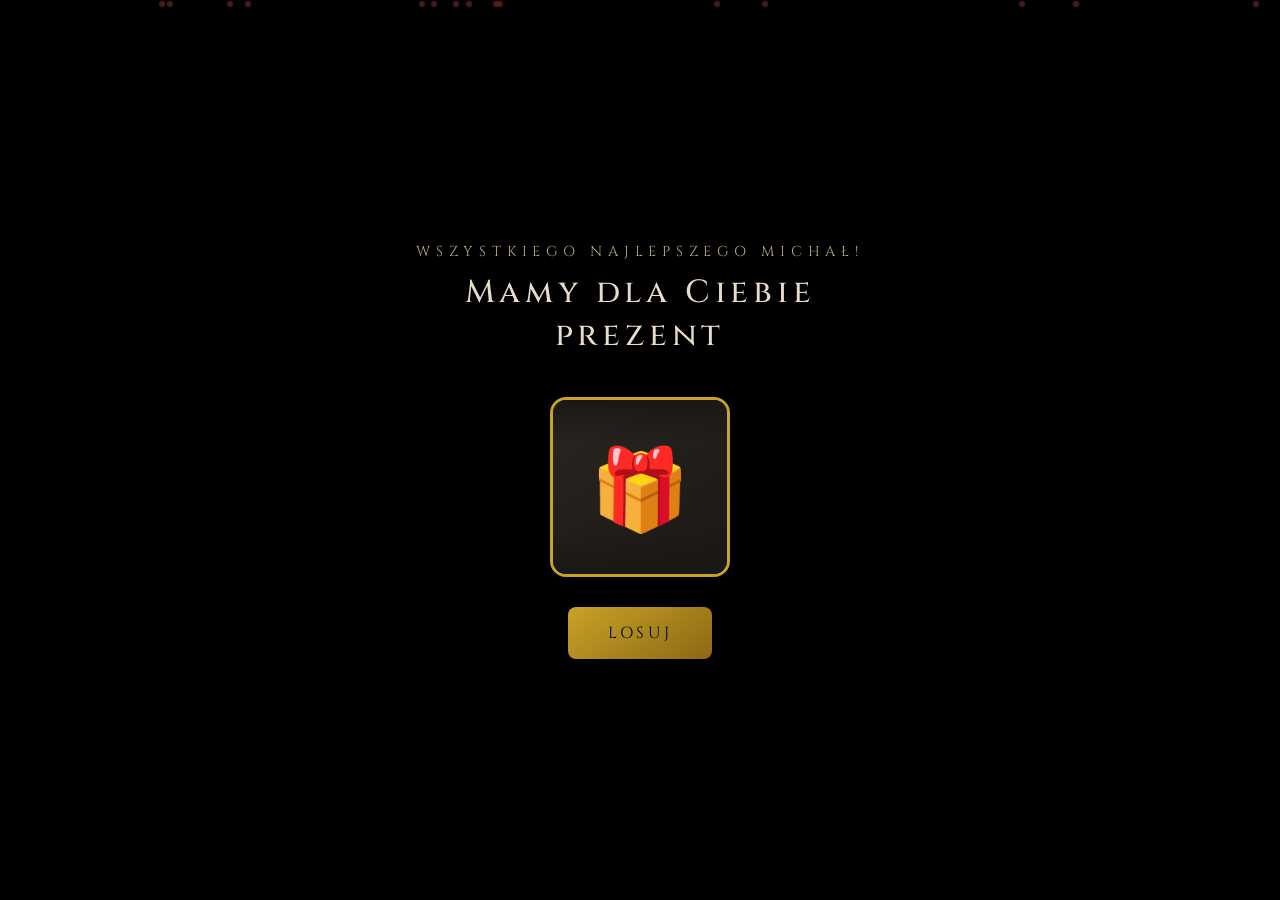
==== prezent-dla-harsaya/index.html @ 5ab9bde1 "Prezent dla Harsaya" ====
<!DOCTYPE html>
<html lang="en">
<head>
  <meta charset="UTF-8">
  <meta name="viewport" content="width=device-width, initial-scale=1.0">
  <title>A Gift For You</title>
  <link href="https://fonts.googleapis.com/css2?family=Cinzel:wght@400;500;600&family=Raleway:wght@300;400&display=swap" rel="stylesheet">
  <style>
    * { margin: 0; padding: 0; box-sizing: border-box; }
    
    body {
      font-family: 'Raleway', sans-serif;
      background: #000;
      min-height: 100vh;
      display: flex;
      align-items: center;
      justify-content: center;
      padding: 20px;
      color: #d4c4a8;
      position: relative;
overflow-x: hidden;
    }
    
    .particles {
      position: fixed;
      top: 0;
      left: 0;
      width: 100%;
      height: 100%;
      pointer-events: none;
      overflow: hidden;
    }
    
    .petal {
      position: absolute;
      width: 8px;
      height: 8px;
      background: radial-gradient(ellipse at center, #8b3a3a 0%, #5c1f1f 50%, transparent 70%);
      border-radius: 50% 50% 50% 50% / 60% 60% 40% 40%;
      opacity: 0.6;
      animation: fall linear infinite;
    }
    
    .sparkle {
      position: absolute;
      width: 3px;
      height: 3px;
      background: #fff;
      border-radius: 50%;
      opacity: 0;
      animation: twinkle ease-in-out infinite;
    }
    
    @keyframes fall {
      0% { transform: translateY(-10vh) rotate(0deg); opacity: 0; }
      10% { opacity: 0.6; }
      90% { opacity: 0.6; }
      100% { transform: translateY(110vh) rotate(360deg); opacity: 0; }
    }
    
    @keyframes twinkle {
      0%, 100% { opacity: 0; }
      50% { opacity: 0.8; }
    }

    .container {
      max-width: 500px;
      text-align: center;
      position: relative;
      z-index: 1;
    }
    
    .title-small {
      font-family: 'Cinzel', serif;
      font-size: 0.9em;
      font-weight: 400;
      color: #b8a888;
      letter-spacing: 0.4em;
      text-transform: uppercase;
      margin-bottom: 10px;
      opacity: 0;
      animation: fadeIn 1s ease-out 0.3s forwards;
    }
    
    .title-main {
      font-family: 'Cinzel', serif;
      font-size: 2em;
      font-weight: 500;
      color: #e8dcc8;
      letter-spacing: 0.15em;
      margin-bottom: 40px;
      opacity: 0;
      animation: fadeIn 1s ease-out 0.6s forwards;
    }
    
    .slot-container {
      width: 180px;
      height: 180px;
      margin: 0 auto 30px;
      background: linear-gradient(145deg, #2a2520, #1a1815);
      border: 3px solid #c9a227;
      border-radius: 16px;
      overflow: hidden;
      position: relative;
      opacity: 0;
      animation: fadeIn 1s ease-out 1s forwards;
      z-index: 110;
    }
    
    .slot-container::before,
    .slot-container::after {
      content: '';
      position: absolute;
      left: 0;
      right: 0;
      height: 40px;
      z-index: 10;
      pointer-events: none;
    }
    
    .slot-container::before {
      top: 0;
      background: linear-gradient(to bottom, #1a1815 0%, transparent 100%);
    }
    
    .slot-container::after {
      bottom: 0;
      background: linear-gradient(to top, #1a1815 0%, transparent 100%);
    }
    
    .slot-window {
      display: flex;
      flex-direction: column;
      align-items: center;
      transition: transform 0.1s ease-out;
    }
    
    .slot-item {
      width: 180px;
      height: 180px;
      display: flex;
      align-items: center;
      justify-content: center;
      flex-shrink: 0;
      font-size: 5em;
    }
    
    .slot-item img {
      max-width: 140px;
      max-height: 140px;
      object-fit: contain;
    }
    
    .slot-item.reveal-item {
      opacity: 0;
      animation: revealFadeIn 5s ease-out forwards;
    }
    
    @keyframes revealFadeIn {
      0% { opacity: 0; }
      90% { opacity: 0.7; }
      100% { opacity: 1; }
    }
    
    .spin-button {
      font-family: 'Cinzel', serif;
      font-size: 1em;
      padding: 15px 40px;
      background: linear-gradient(145deg, #c9a227, #8b6914);
      border: none;
      border-radius: 8px;
      color: #000;
      cursor: pointer;
      letter-spacing: 0.2em;
      text-transform: uppercase;
      opacity: 0;
      animation: fadeIn 1s ease-out 1.3s forwards, btnGlow 2s ease-in-out 2s infinite;
      transition: transform 0.2s;
    }
    
    .spin-button:hover {
      transform: scale(1.05);
    }
    
    .spin-button:disabled {
      opacity: 0.5;
      cursor: not-allowed;
      animation: none;
    }
    
    @keyframes btnGlow {
      0%, 100% { box-shadow: 0 0 15px rgba(201, 162, 39, 0.4); }
      50% { box-shadow: 0 0 30px rgba(201, 162, 39, 0.8); }
    }
    
    @keyframes fadeIn {
      from { opacity: 0; transform: translateY(10px); }
      to { opacity: 1; transform: translateY(0); }
    }
    
    .slot-container.legendary {
      animation: legendaryGlow 1.5s ease-in-out 3;
      border-color: #ff9500;
      opacity: 1;
    }
    
    @keyframes legendaryGlow {
      0%, 100% { box-shadow: 0 0 20px rgba(255, 149, 0, 0.5); }
      50% { box-shadow: 0 0 60px rgba(255, 149, 0, 1), 0 0 100px rgba(255, 149, 0, 0.5); }
    }
    
    .light-burst {
      position: fixed;
      top: 50%;
      left: 50%;
      width: 10px;
      height: 10px;
      background: radial-gradient(circle, #fff 0%, #ff9500 30%, transparent 70%);
      border-radius: 50%;
      transform: translate(-50%, -50%) scale(0);
      pointer-events: none;
      z-index: 100;
    }
    
    .light-burst.active {
      animation: burst 0.4s ease-out forwards;
    }
    
    @keyframes burst {
      0% { transform: translate(-50%, -50%) scale(0); opacity: 1; }
      30% { opacity: 1; }
      100% { transform: translate(-50%, -50%) scale(150); opacity: 0; }
    }
    
    .pre-reveal {
      display: flex;
      flex-direction: column;
      align-items: center;
    }
    
    .post-reveal {
      display: none;
      opacity: 0;
    }
    
    .post-reveal.visible {
      display: block;
      animation: revealContent 1s ease-out forwards;
    }
    
    @keyframes revealContent {
      from { opacity: 0; transform: translateY(30px); }
      to { opacity: 1; transform: translateY(0); }
    }
    
    .rarity-banner {
      font-family: 'Cinzel', serif;
      font-size: 1.2em;
      color: #ff9500;
      letter-spacing: 0.3em;
      text-transform: uppercase;
      margin-bottom: 20px;
      text-shadow: 0 0 20px rgba(255, 149, 0, 0.5);
      animation: rarityPulse 1s ease-in-out infinite;
    }
    
    @keyframes rarityPulse {
      0%, 100% { opacity: 0.8; }
      50% { opacity: 1; }
    }
    
    .gift-box {
      background: rgba(20, 18, 15, 0.8);
      border: 1px solid rgba(255, 149, 0, 0.3);
      border-radius: 4px;
      padding: 35px;
      margin: 25px 0;
    }
    
    .product-image {
      width: 100%;
      max-width: 300px;
      margin-bottom: 25px;
    }
    
    .gift-subtitle {
      font-family: 'Cinzel', serif;
      font-size: 0.85em;
      color: #a89878;
      margin-bottom: 20px;
      font-weight: 400;
      letter-spacing: 0.2em;
      text-transform: uppercase;
    }
    
    .arriving {
      border-top: 1px solid rgba(180, 160, 120, 0.15);
      padding-top: 20px;
      margin-top: 20px;
    }
    
    .arriving-label {
      font-family: 'Cinzel', serif;
      font-size: 0.7em;
      text-transform: uppercase;
      letter-spacing: 0.3em;
      color: #706850;
      margin-bottom: 8px;
    }
    
    .arriving-date {
      font-family: 'Cinzel', serif;
      font-size: 1.3em;
      color: #c9a227;
      letter-spacing: 0.1em;
    }
    
    .message {
      margin-top: 30px;
      padding: 25px;
    }
    
    .message p {
      font-style: italic;
      line-height: 1.9;
      color: #a89878;
      font-weight: 300;
    }
    
    .signature {
      margin-top: 20px;
      color: #c9a227;
      font-family: 'Cinzel', serif;
      font-size: 1em;
      letter-spacing: 0.15em;
    }
    
    .celebration {
      position: fixed;
      top: 0;
      left: 0;
      width: 100%;
      height: 100%;
      pointer-events: none;
      z-index: 50;
      display: none;
    }
    
    .celebration.active {
      display: block;
    }
    
    .confetti {
      position: absolute;
      opacity: 0;
    }
    
    @keyframes confettiFall {
      0% { transform: translateY(-20vh) rotate(0deg); opacity: 1; }
      100% { transform: translateY(110vh) rotate(720deg); opacity: 0.5; }
    }
    
    @media (max-width: 600px) {
      .title-small {
        font-size: 0.75em;
        letter-spacing: 0.3em;
      }
      
      .title-main {
        font-size: 1.5em;
        margin-bottom: 30px;
      }
      
      .slot-container {
        width: 140px;
        height: 140px;
      }
      
      .slot-item {
        width: 140px;
        height: 140px;
      }
      
      .slot-item img {
        max-width: 100px;
        max-height: 100px;
      }
      
      .spin-button {
        padding: 12px 30px;
        font-size: 0.9em;
      }
      
      .gift-box {
        padding: 25px 20px;
      }
      
      .product-image {
        max-width: 220px;
      }
      
      .gift-subtitle {
        font-size: 0.75em;
        letter-spacing: 0.15em;
      }
      
      .message {
        padding: 20px 15px;
      }
      
      .message p {
        font-size: 0.9em;
        line-height: 1.7;
      }
    }
  </style>
</head>
<body>
  <div class="light-burst" id="lightBurst"></div>
  <div class="particles" id="particles"></div>
  <div class="celebration" id="celebration"></div>
  
  <div class="container">
    <div class="pre-reveal" id="preReveal">
      <div class="title-small">Wszystkiego Najlepszego Michał!</div>
      <div class="title-main">Mamy dla Ciebie prezent</div>
      
      <div class="slot-container" id="slotContainer">
        <div class="slot-window" id="slotWindow">
          <div class="slot-item">🎁</div>
        </div>
      </div>
      
      <button class="spin-button" id="spinButton">Losuj</button>
    </div>
    
    <div class="post-reveal" id="postReveal">
      <div class="title-small">Wszystkiego Najlepszego Michał!</div>
      <div class="rarity-banner">★ Legendarny ★</div>
      
      <div class="gift-box">
        <img src="images/box.png" alt="Clair Obscur: Expedition 33 Vinyl Boxset" class="product-image">
        <div class="gift-subtitle">Exclusive Edition X6LP Boxset</div>
        <div class="arriving">
          <div class="arriving-label">Pre-Order · Shipping</div>
          <div class="arriving-date">July 2026</div>
        </div>
      </div>
      
      <div class="message">
        <p>Żebyś miał co kręcić na nowym gramofonie.</p>
        <div class="signature">— Od znajomych</div>
      </div>
    </div>
  </div>
  
  <script>
    const slotContainer = document.getElementById('slotContainer');
    const slotWindow = document.getElementById('slotWindow');
    const spinButton = document.getElementById('spinButton');
    const preReveal = document.getElementById('preReveal');
    const postReveal = document.getElementById('postReveal');
    const lightBurst = document.getElementById('lightBurst');
    const celebration = document.getElementById('celebration');
    
    const rarityColors = {
      common: '#888888',
      rare: '#4a90d9',
      epic: '#a855f7',
      legendary: '#ff9500'
    };
    
    const fakeGifts = [
      { src: 'images/toilet-paper.jpg', rarity: 'common' },
      { src: 'images/socks.jpg', rarity: 'common' },
      { src: 'images/toothbrush.jpg', rarity: 'rare' },
      { src: 'images/warka.jpg', rarity: 'epic' },
      { src: 'images/masc.jpg', rarity: 'rare' },
      { src: 'images/cegla.jpg', rarity: 'rare' },
      { src: 'images/przepychaczka.jpg', rarity: 'common' }
    ];
    const finalGift = { src: 'images/expedition33-icon.png', rarity: 'legendary' };
    
    let isSpinning = false;
    
    function createConfetti() {
      celebration.classList.add('active');
      const colors = ['#ff9500', '#ffd700', '#c9a227', '#fff', '#ffcc00'];
      
      for (let i = 0; i < 60; i++) {
        const confetti = document.createElement('div');
        confetti.className = 'confetti';
        confetti.style.left = Math.random() * 100 + '%';
        confetti.style.background = colors[Math.floor(Math.random() * colors.length)];
        confetti.style.borderRadius = Math.random() > 0.5 ? '50%' : '2px';
        confetti.style.width = (5 + Math.random() * 10) + 'px';
        confetti.style.height = (5 + Math.random() * 10) + 'px';
        confetti.style.animation = `confettiFall ${2 + Math.random() * 2}s ease-out ${Math.random() * 0.5}s forwards`;
        celebration.appendChild(confetti);
      }
    }
    
    function spin() {
      if (isSpinning) return;
      isSpinning = true;
      spinButton.disabled = true;
      spinButton.textContent = 'Losuję...';
      
      let spins = 0;
      let currentDelay = 80;
      
      // Shuffle and repeat to fill spins
      const spinSequence = [
        ...[...fakeGifts].sort(() => Math.random() - 0.5),
        ...[...fakeGifts].sort(() => Math.random() - 0.5)
      ];
      const totalSpins = spinSequence.length;
      
      function doSpin() {
        const currentGift = spinSequence[spins];
        
        slotContainer.style.borderColor = rarityColors[currentGift.rarity];
        slotWindow.innerHTML = `<div class="slot-item"><img src="${currentGift.src}" alt="gift"></div>`;
        
        spins++;
        
        if (spins < totalSpins) {
          currentDelay += spins * spins * 2;
          setTimeout(doSpin, currentDelay);
        } else {
          setTimeout(revealGift, 800);
        }
      }
      
      doSpin();
    }
    
    function revealGift() {
      slotContainer.style.borderColor = rarityColors[finalGift.rarity];
      slotWindow.innerHTML = `<div class="slot-item reveal-item"><img src="${finalGift.src}" alt="gift"></div>`;
      slotContainer.classList.add('legendary');
      createConfetti();
      
      setTimeout(() => {
        preReveal.style.display = 'none';
        postReveal.classList.add('visible');
      }, 3500);
    }
    
    // Preload all images
    const allImages = [...fakeGifts.map(g => g.src), finalGift.src];
    allImages.forEach(src => {
      const img = new Image();
      img.src = src;
    });
    
    spinButton.addEventListener('click', spin);
    
    // Create background particles
    const particles = document.getElementById('particles');
    
    for (let i = 0; i < 15; i++) {
      const petal = document.createElement('div');
      petal.className = 'petal';
      petal.style.left = Math.random() * 100 + '%';
      petal.style.animationDuration = (8 + Math.random() * 8) + 's';
      petal.style.animationDelay = (Math.random() * 10) + 's';
      particles.appendChild(petal);
    }
    
    for (let i = 0; i < 25; i++) {
      const sparkle = document.createElement('div');
      sparkle.className = 'sparkle';
      sparkle.style.left = Math.random() * 100 + '%';
      sparkle.style.top = Math.random() * 100 + '%';
      sparkle.style.animationDuration = (2 + Math.random() * 3) + 's';
      sparkle.style.animationDelay = (Math.random() * 5) + 's';
      particles.appendChild(sparkle);
    }
  </script>
</body>
</html>
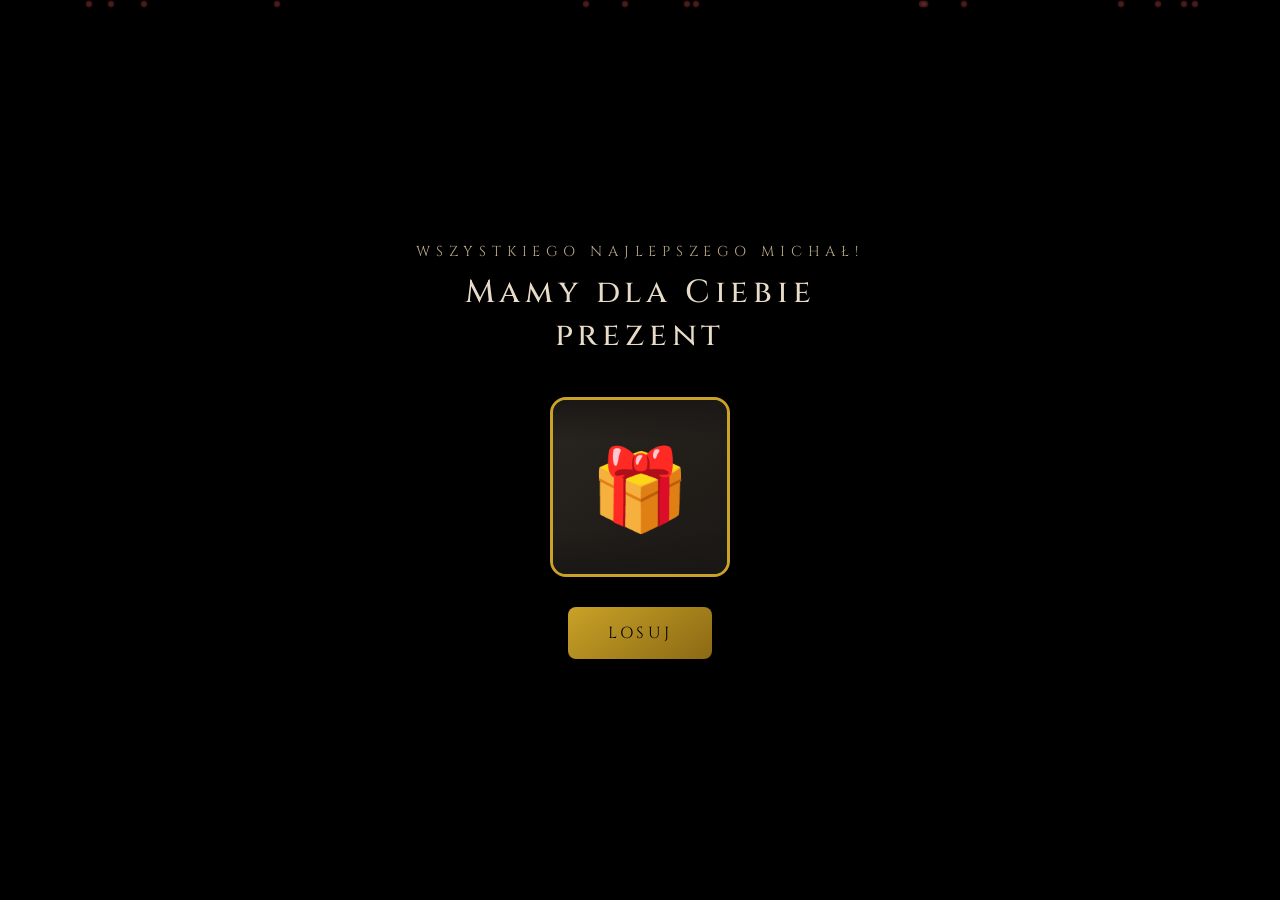
==== commit b2d3bd1a: "2->1.5" ====
--- a/prezent-dla-harsaya/index.html
+++ b/prezent-dla-harsaya/index.html
@@ -525,7 +525,7 @@
         spins++;
         
         if (spins < totalSpins) {
-          currentDelay += spins * spins * 2;
+          currentDelay += spins * spins * 1.5;
           setTimeout(doSpin, currentDelay);
         } else {
           setTimeout(revealGift, 800);
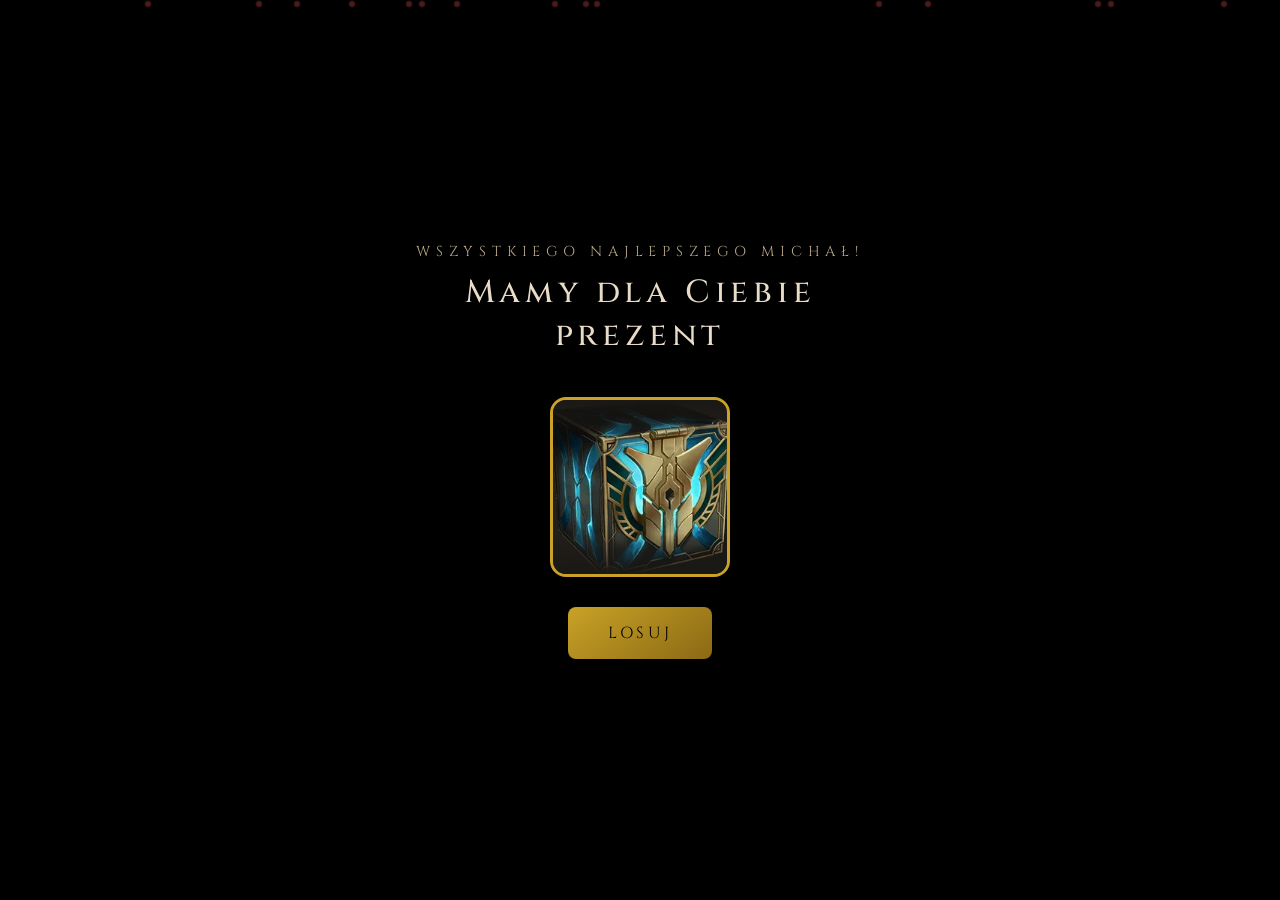
==== commit 53b04f4d: "box image" ====
--- a/prezent-dla-harsaya/index.html
+++ b/prezent-dla-harsaya/index.html
@@ -427,7 +427,8 @@
       
       <div class="slot-container" id="slotContainer">
         <div class="slot-window" id="slotWindow">
-          <div class="slot-item">🎁</div>
+          <!-- <div class="slot-item">🎁</div> -->
+           <img class="slot-item" src="images/League-of-Legends-Hextech-Crafting.webp" alt="box" />
         </div>
       </div>
       
@@ -469,7 +470,7 @@
       epic: '#a855f7',
       legendary: '#ff9500'
     };
-    
+    const box = "images/League-of-Legends-Hextech-Crafting.webp"
     const fakeGifts = [
       { src: 'images/toilet-paper.jpg', rarity: 'common' },
       { src: 'images/socks.jpg', rarity: 'common' },
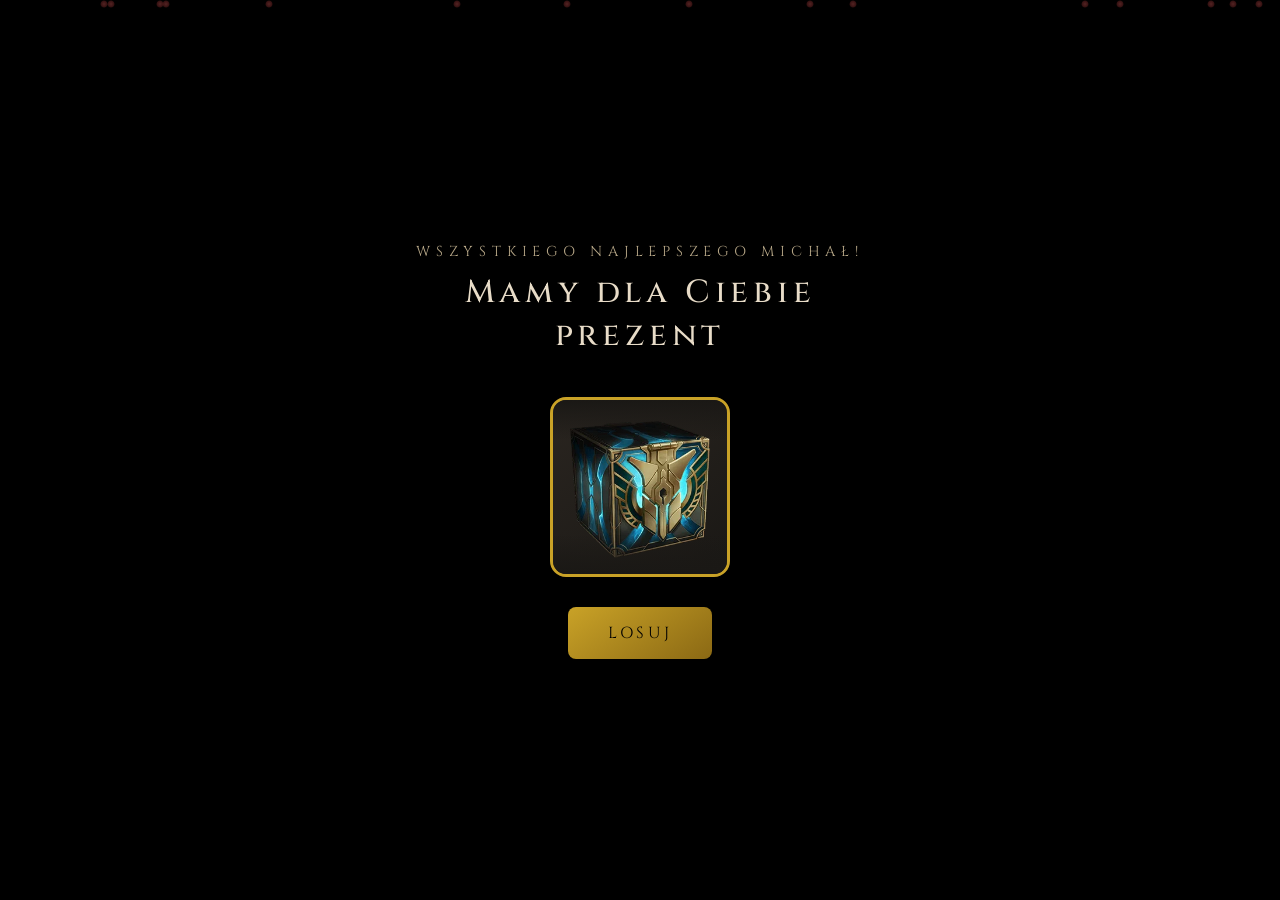
==== commit febe8a66: "changes" ====
--- a/prezent-dla-harsaya/index.html
+++ b/prezent-dla-harsaya/index.html
@@ -427,8 +427,9 @@
       
       <div class="slot-container" id="slotContainer">
         <div class="slot-window" id="slotWindow">
-          <!-- <div class="slot-item">🎁</div> -->
-           <img class="slot-item" src="images/League-of-Legends-Hextech-Crafting.webp" alt="box" />
+          <div class="slot-item">
+            <img src="images/League-of-Legends-Hextech-Crafting.webp" alt="box" />
+          </div>
         </div>
       </div>
       
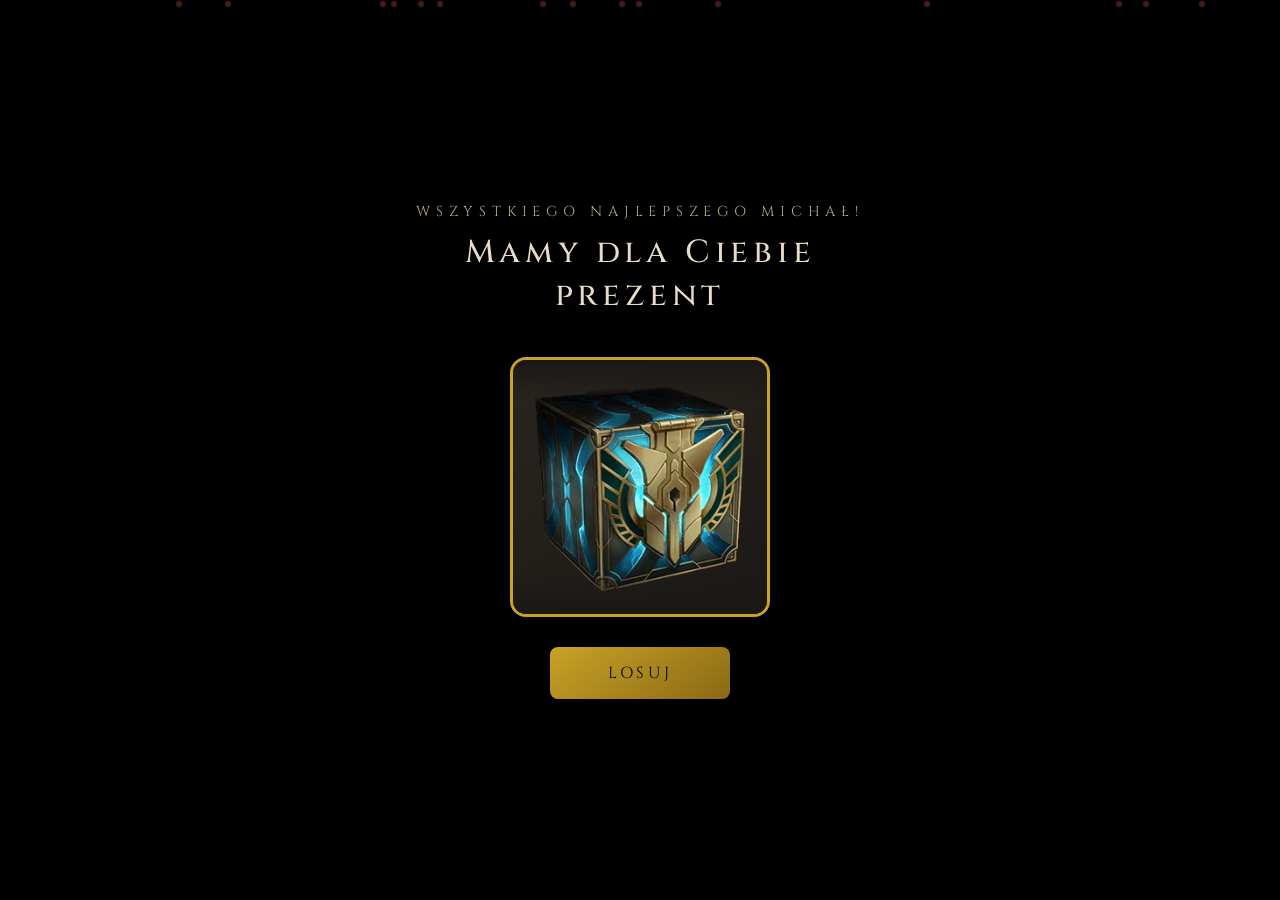
==== commit 903a8be9: "Improve spin UX: larger slot, smoother easing, manual gift reveal - Increase slot container to 260px" ====
--- a/prezent-dla-harsaya/index.html
+++ b/prezent-dla-harsaya/index.html
@@ -94,8 +94,8 @@
     }
     
     .slot-container {
-      width: 180px;
-      height: 180px;
+      width: 260px;
+      height: 260px;
       margin: 0 auto 30px;
       background: linear-gradient(145deg, #2a2520, #1a1815);
       border: 3px solid #c9a227;
@@ -136,8 +136,8 @@
     }
     
     .slot-item {
-      width: 180px;
-      height: 180px;
+      width: 260px;
+      height: 260px;
       display: flex;
       align-items: center;
       justify-content: center;
@@ -146,8 +146,8 @@
     }
     
     .slot-item img {
-      max-width: 140px;
-      max-height: 140px;
+      width: 210px;
+      height: 210px;
       object-fit: contain;
     }
     
@@ -165,7 +165,8 @@
     .spin-button {
       font-family: 'Cinzel', serif;
       font-size: 1em;
-      padding: 15px 40px;
+      padding: 15px 0;
+      width: 180px;
       background: linear-gradient(145deg, #c9a227, #8b6914);
       border: none;
       border-radius: 8px;
@@ -183,9 +184,7 @@
     }
     
     .spin-button:disabled {
-      opacity: 0.5;
       cursor: not-allowed;
-      animation: none;
     }
     
     @keyframes btnGlow {
@@ -199,7 +198,7 @@
     }
     
     .slot-container.legendary {
-      animation: legendaryGlow 1.5s ease-in-out 3;
+      animation: legendaryGlow 1.5s ease-in-out infinite;
       border-color: #ff9500;
       opacity: 1;
     }
@@ -372,18 +371,18 @@
       }
       
       .slot-container {
-        width: 140px;
-        height: 140px;
-      }
-      
+        width: 75vw;
+        height: 75vw;
+      }
+
       .slot-item {
-        width: 140px;
-        height: 140px;
-      }
-      
+        width: 75vw;
+        height: 75vw;
+      }
+
       .slot-item img {
-        max-width: 100px;
-        max-height: 100px;
+        width: 60vw;
+        height: 60vw;
       }
       
       .spin-button {
@@ -473,12 +472,12 @@
     };
     const box = "images/League-of-Legends-Hextech-Crafting.webp"
     const fakeGifts = [
-      { src: 'images/toilet-paper.jpg', rarity: 'common' },
+      { src: 'images/toilet-paper.jpg', rarity: 'epic' },
       { src: 'images/socks.jpg', rarity: 'common' },
       { src: 'images/toothbrush.jpg', rarity: 'rare' },
       { src: 'images/warka.jpg', rarity: 'epic' },
       { src: 'images/masc.jpg', rarity: 'rare' },
-      { src: 'images/cegla.jpg', rarity: 'rare' },
+      { src: 'images/cegla.jpg', rarity: 'common' },
       { src: 'images/przepychaczka.jpg', rarity: 'common' }
     ];
     const finalGift = { src: 'images/expedition33-icon.png', rarity: 'legendary' };
@@ -505,6 +504,7 @@
     function spin() {
       if (isSpinning) return;
       isSpinning = true;
+      spinButton.style.opacity = '0.5';
       spinButton.disabled = true;
       spinButton.textContent = 'Losuję...';
       
@@ -513,6 +513,9 @@
       
       // Shuffle and repeat to fill spins
       const spinSequence = [
+        ...[...fakeGifts].sort(() => Math.random() - 0.5),
+        ...[...fakeGifts].sort(() => Math.random() - 0.5),
+        ...[...fakeGifts].sort(() => Math.random() - 0.5),
         ...[...fakeGifts].sort(() => Math.random() - 0.5),
         ...[...fakeGifts].sort(() => Math.random() - 0.5)
       ];
@@ -527,13 +530,14 @@
         spins++;
         
         if (spins < totalSpins) {
-          currentDelay += spins * spins * 1.5;
+          const t = spins / totalSpins;
+          currentDelay = 60 + Math.pow(t, 3) * 900;
           setTimeout(doSpin, currentDelay);
         } else {
           setTimeout(revealGift, 800);
         }
       }
-      
+
       doSpin();
     }
     
@@ -542,11 +546,9 @@
       slotWindow.innerHTML = `<div class="slot-item reveal-item"><img src="${finalGift.src}" alt="gift"></div>`;
       slotContainer.classList.add('legendary');
       createConfetti();
-      
-      setTimeout(() => {
-        preReveal.style.display = 'none';
-        postReveal.classList.add('visible');
-      }, 3500);
+      spinButton.style.opacity = '1';
+      spinButton.textContent = 'Odbierz';
+      spinButton.disabled = false;
     }
     
     // Preload all images
@@ -556,7 +558,14 @@
       img.src = src;
     });
     
-    spinButton.addEventListener('click', spin);
+    spinButton.addEventListener('click', () => {
+      if (spinButton.textContent === 'Odbierz') {
+        preReveal.style.display = 'none';
+        postReveal.classList.add('visible');
+      } else {
+        spin();
+      }
+    });
     
     // Create background particles
     const particles = document.getElementById('particles');
